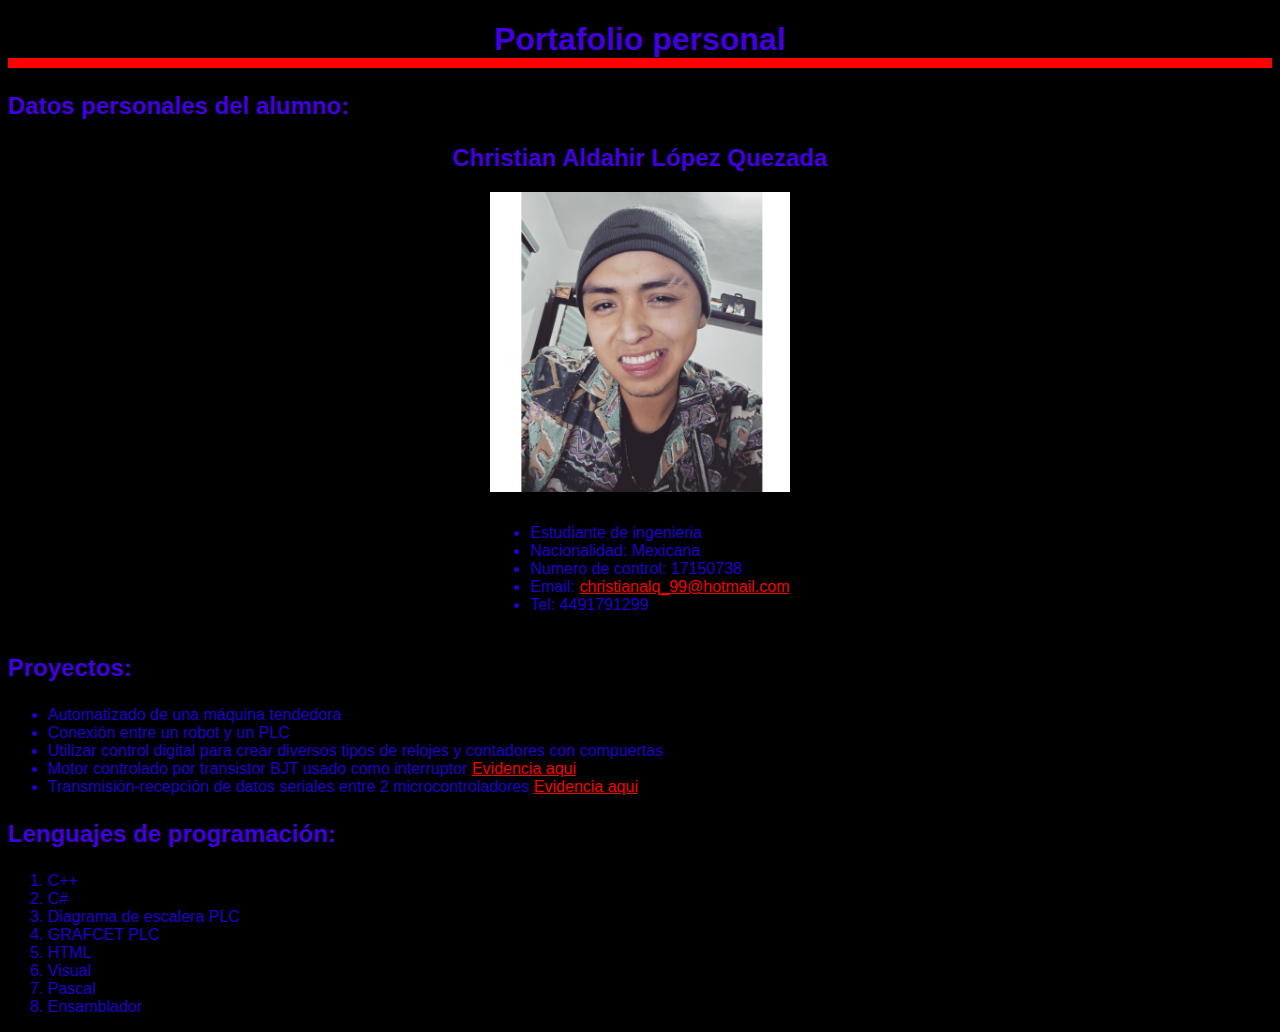
==== Index.html @ faffe295 "Add files via upload" ====
<!DOCTYPE html>
<meta lang="es">
<head>
    <title>Portafolio</title>
    <link rel="stylesheet" href="Index.css">
</head>
<body>
    <h1 align="center">Portafolio personal</h1>

<h3>Datos personales del alumno:</h3>
<h2 align="center" class="Nombre">
    
   Christian Aldahir López Quezada   
       
</h2>
    <p class="imagen">
        <img align="center" src="yo.jpg">         
           
    </p>
    <div class="centrar-listas"> 
        <ul >
        <li >  Estudiante de ingenieria</li>
        <li>  Nacionalidad: Mexicana</li>
        <li>  Numero de control: 17150738</li>
        <li>  Email: <a href="christianalq_99@hotmail.com">christianalq_99@hotmail.com</a></li>
        <li>  Tel: 4491791299</li>
    </ul>
</div>     

<h3>Proyectos:</h3>
<p class="Proyectos"> 
    <ul >
    <li > Automatizado de una máquina tendedora </li>
    <li>  Conexión entre un robot y un PLC</li>
    <li>  Utilizar control digital para crear diversos tipos de relojes y contadores con compuertas</li>
    <li>  Motor controlado por transistor BJT usado como interruptor <a href="https://youtu.be/MYLgkM0ekZQ">Evidencia aqui</a></li>
    <li>  Transmisión-recepción de datos seriales entre 2 microcontroladores <a href="https://youtu.be/Iu2i27MjoS0">Evidencia aqui</a></li>
</ul>
</p>
<h3>Lenguajes de programación:</h3>
<p class="Lenguajes de programación"> 
    <ol>
    <li >C++</li>
    <li> C#</li>
    <li> Diagrama de escalera PLC</li>
    <li> GRAFCET PLC</li>
    <li> HTML</li>
    <li> Visual</li>
    <li> Pascal</li>
    <li> Ensamblador</li>
</ol>
</p>
</body>
</html>
---- Index.css ----
img {
    text-align: center;
    width: 300px;
    height: 300px;
  }
  .imagen {
	text-align: center;
}

.imagen img {
	text-align: left;
	display: inline-block;
}
.nombre {
	text-align: center;
}

  .centrar-listas {
	text-align: center;
}

.centrar-listas ul,
.centrar-listas ol {
	text-align: left;
	display: inline-block;
}
body {
    font-family: Arial, Helvetica, sans-serif;
    background-color: rgb(0, 0, 0);
}

h1 {
    color: #4300df;
    font-size: 2em;
    font-family: Georgia, 'Arial', Times, serif;
    border-bottom: 10px solid red;
}
.Lenguajes-de-programación{
    color: #4300df;
    font-size: 2em;
    font-family: Georgia, 'Arial', Times, serif;
    border-bottom: 10px solid red;
}
h2 {
    font-size: 1.5em;
    color: #4300df;
}
h4 {
    font-size: 0.9em;
    color: #4300df;
}
h3 {
    font-size: 1.5em;
    color: #4300df;
}
p {
    
    color: #4300df;
}

.job-title {
    font-size: 1em;
    color: #1f00cc;
    font-weight: bold;
    border-top: red 5px double;
    border-right: red 5px double;
    border-bottom: red 5px double;
    border-left: red 5px double;
}

a:link, a:visited {
    color: #f50000;
}

a:hover {
    text-decoration: none;
}
ul {
    color: #1f00cc;
    
}
ol {
    color: #1f00cc;
    
}
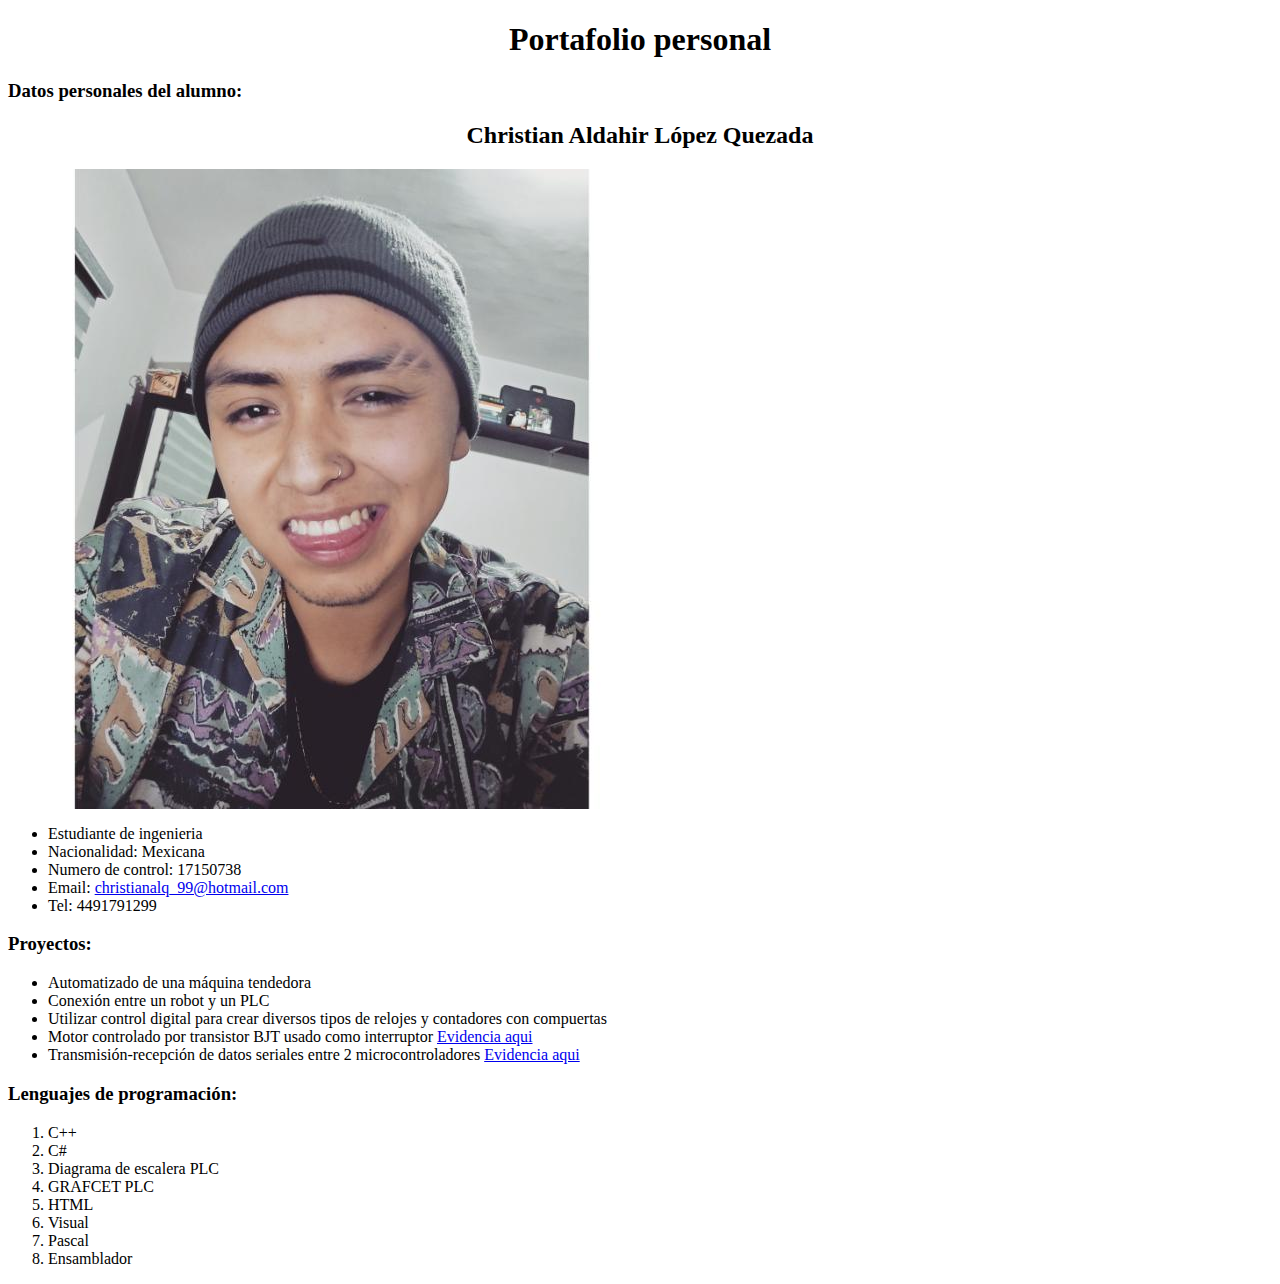
==== commit b75580af: "Update Index.html" ====
--- a/Index.html
+++ b/Index.html
@@ -1,4 +1,4 @@
-<!DOCTYPE html>
+<!DOCTYPE HTML>
 <meta lang="es">
 <head>
     <title>Portafolio</title>
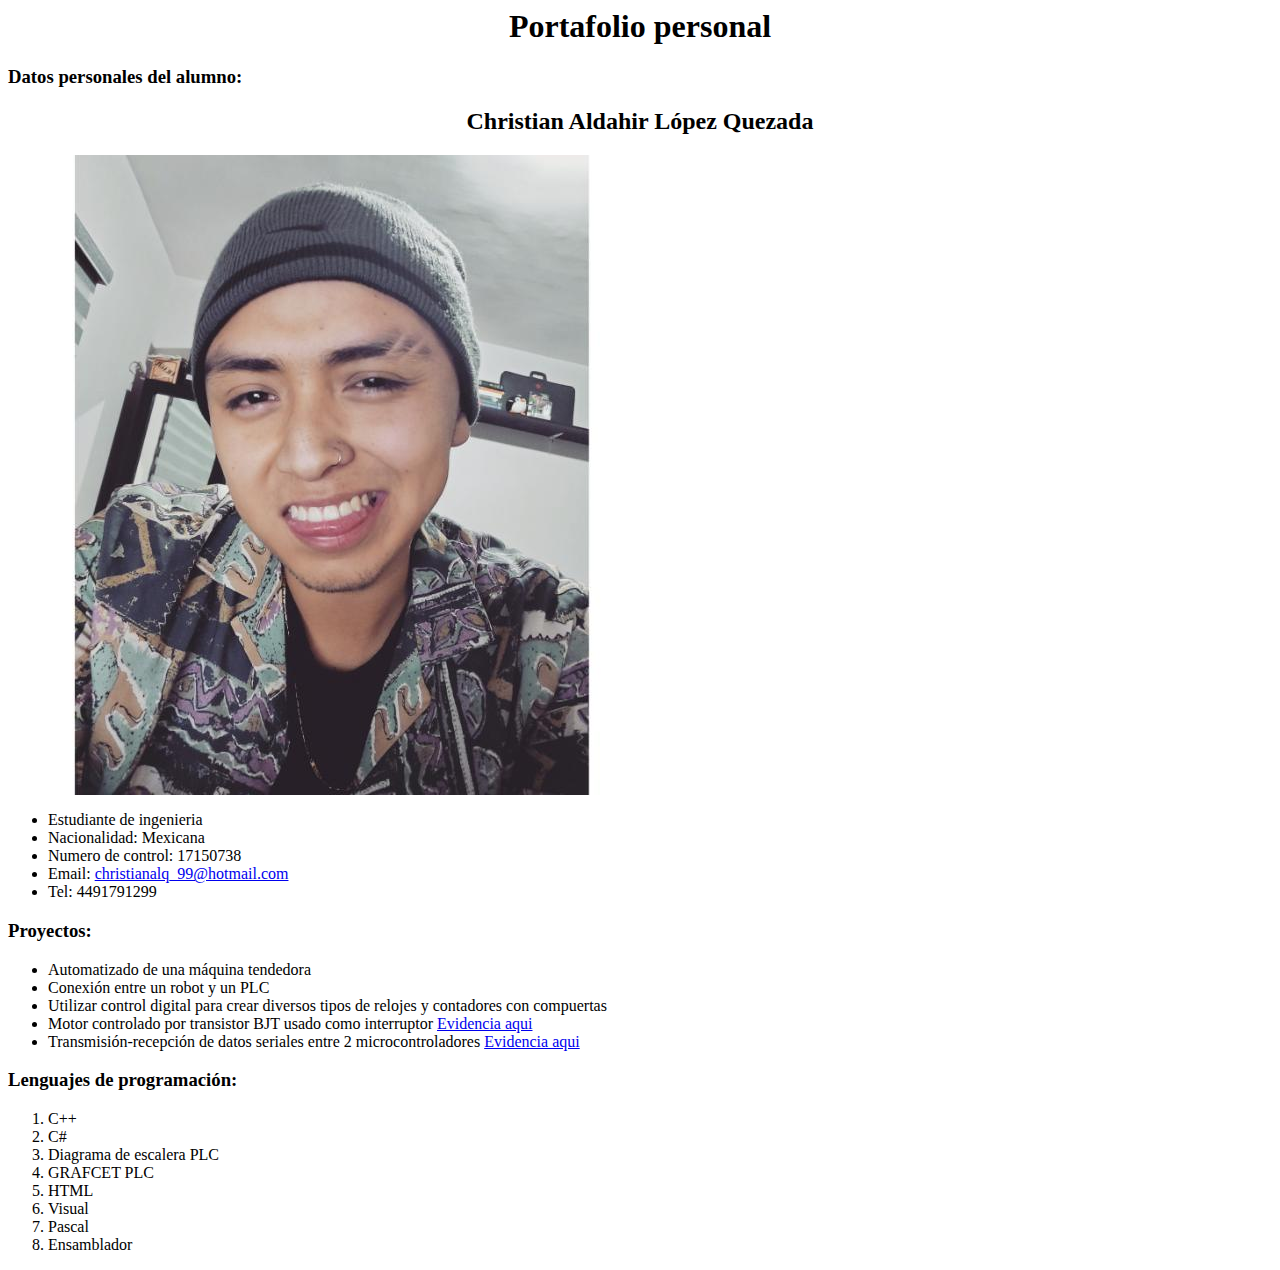
==== commit 51589b0c: "Update Index.html" ====
--- a/Index.html
+++ b/Index.html
@@ -1,4 +1,4 @@
-<!DOCTYPE HTML>
+<html>
 <meta lang="es">
 <head>
     <title>Portafolio</title>
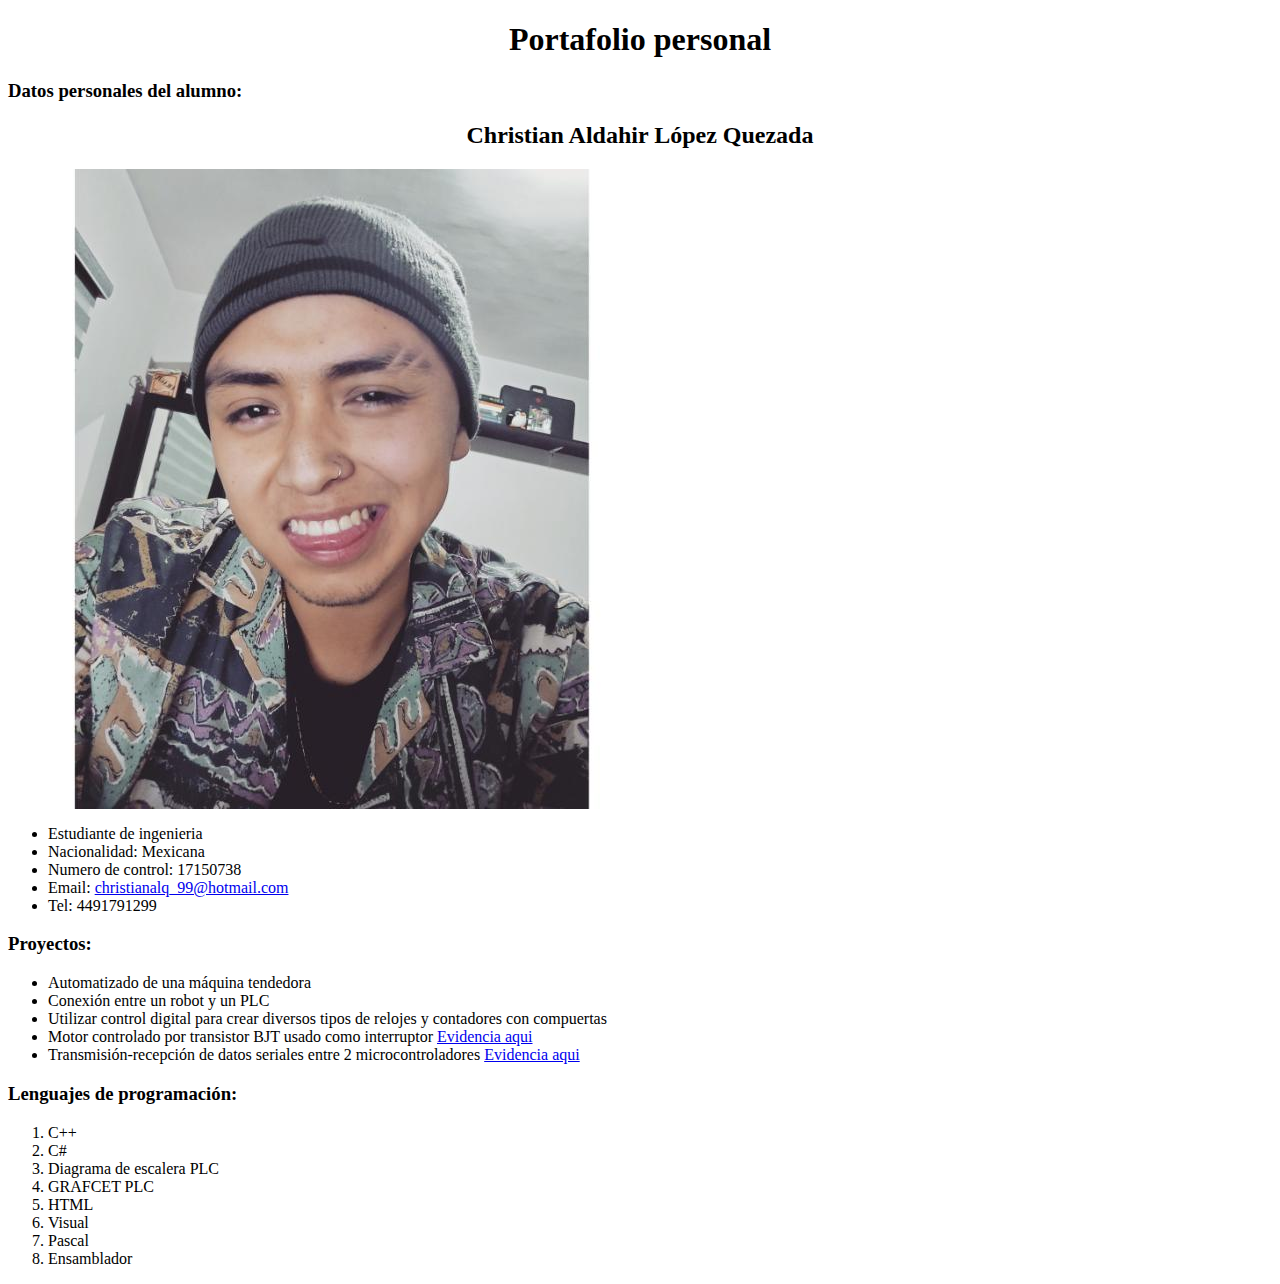
==== commit b6e20cb6: "Add files via upload" ====
--- a/Index.html
+++ b/Index.html
@@ -1,4 +1,4 @@
-<html>
+<!DOCTYPE HTML>
 <meta lang="es">
 <head>
     <title>Portafolio</title>
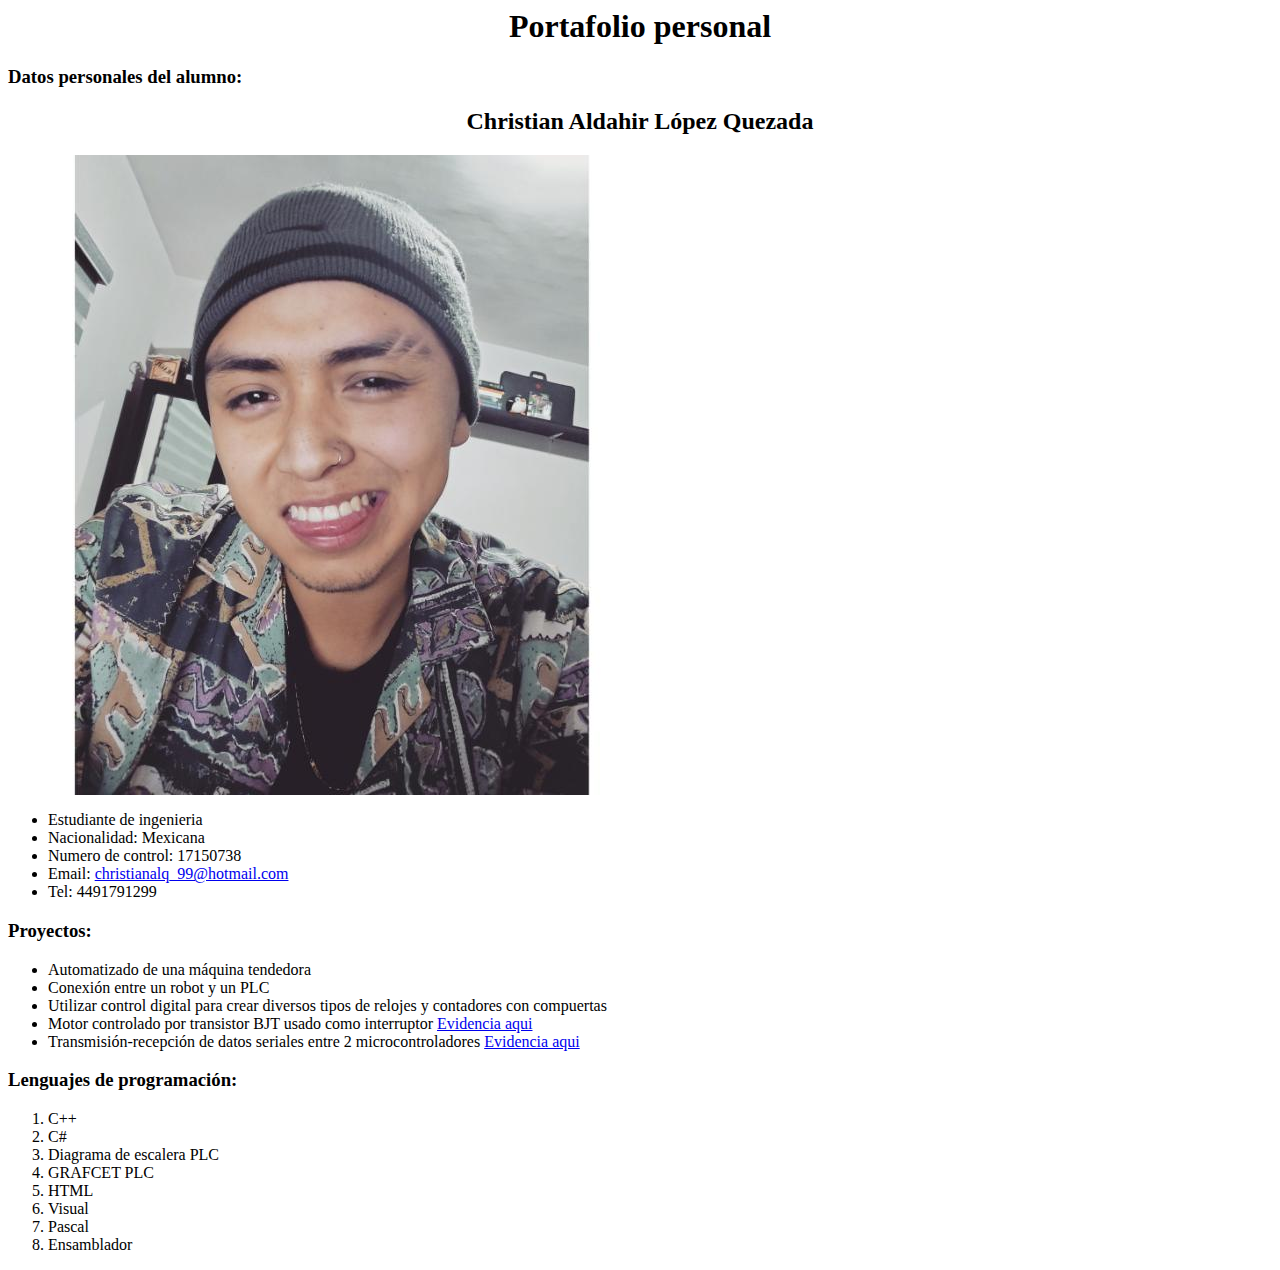
==== commit 837c75d7: "Update Index.html" ====
--- a/Index.html
+++ b/Index.html
@@ -1,5 +1,5 @@
-<!DOCTYPE HTML>
-<meta lang="es">
+<html>
+   <meta lang="es">
 <head>
     <title>Portafolio</title>
     <link rel="stylesheet" href="Index.css">
